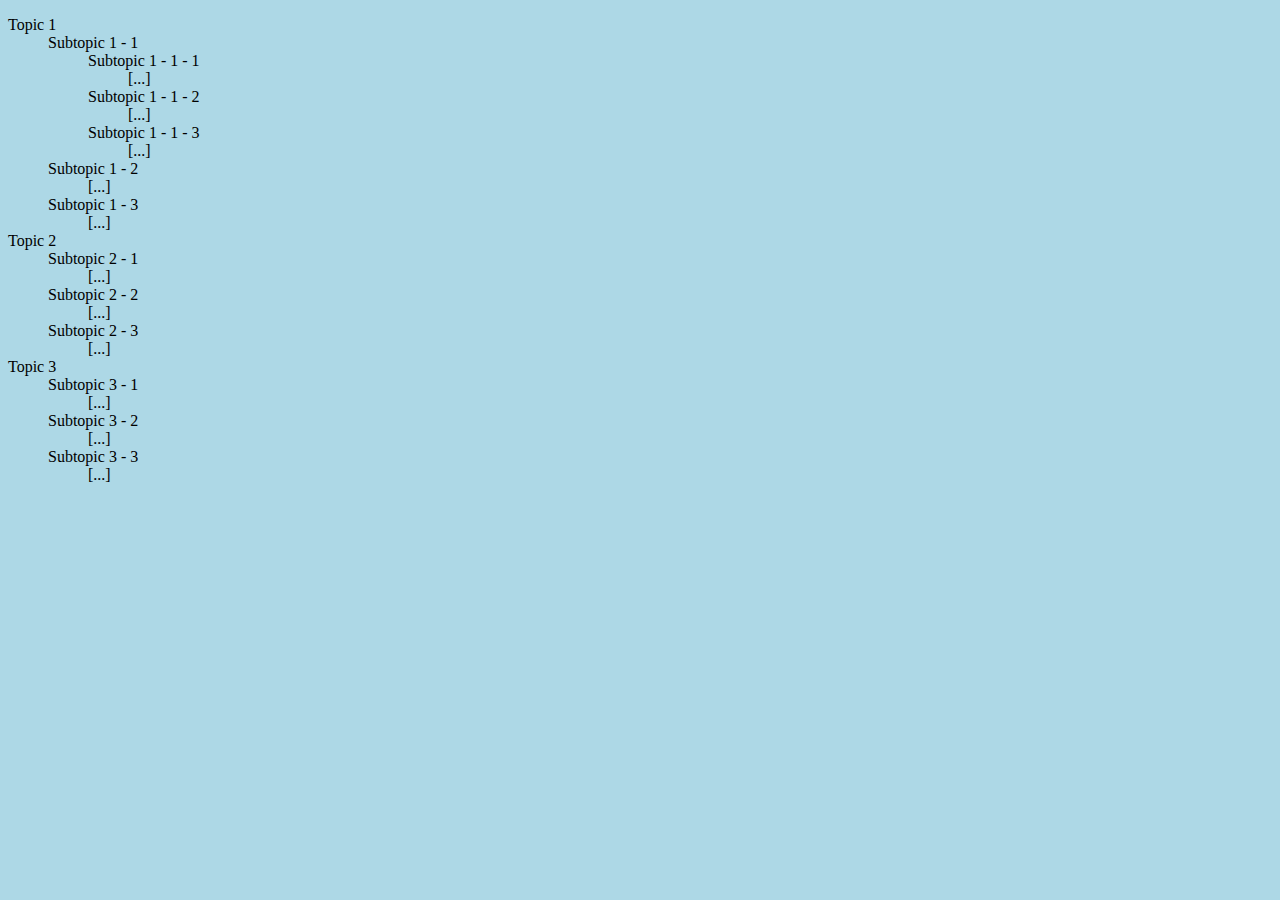
==== index.html @ 739a3d5d "Update index.html" ====
<!DOCTYPE html>
<html>
<head>
<title>Decision Tree</title>
<script src="jquery-3.1.1.min.js"></script>
	<link href="main.css" rel="stylesheet" type="text/css" /> 
		<script>
  $("dl.decision-tree dd").addClass("collapsed");
  $("dl.decision-tree dt").click(function(event) {
    $(event.target).next().toggleClass("collapsed");
  });
</script>
  </head>
  <body>
   <dl class="decision-tree">
  <dt>Topic 1</dt>
  <dd><dl>
         <dt>Subtopic 1 - 1</dt>
         <dd>
           <dl>
             <dt>Subtopic 1 - 1 - 1</dt>
             <dd>[...]</dd>
             <dt>Subtopic 1 - 1 - 2</dt>
             <dd>[...]</dd>
             <dt>Subtopic 1 - 1 - 3</dt>
             <dd>[...]</dd>
           </dl>
         </dd>
         <dt>Subtopic 1 - 2</dt>
         <dd>[...]</dd>
         <dt>Subtopic 1 - 3</dt>
         <dd>[...]</dd>
      </dl>
  </dd>
  <dt>Topic 2</dt>
  <dd><dl>
         <dt>Subtopic 2 - 1</dt>
         <dd>[...]</dd>
         <dt>Subtopic 2 - 2</dt>
         <dd>[...]</dd>
         <dt>Subtopic 2 - 3</dt>
         <dd>[...]</dd>
      </dl>
  </dd>
  <dt>Topic 3</dt>
  <dd><dl>
         <dt>Subtopic 3 - 1</dt>
         <dd>[...]</dd>
         <dt>Subtopic 3 - 2</dt>
         <dd>[...]</dd>
         <dt>Subtopic 3 - 3</dt>
         <dd>[...]</dd>
      </dl>
  </dd>
</dl>

  </body>

</html>
---- main.css ----
dl.decision-tree dd.collapsed {
	display:none;
}

body {
    background-color: lightblue;
}

h1 {
    color: navy;
    margin-left: 20px;
}
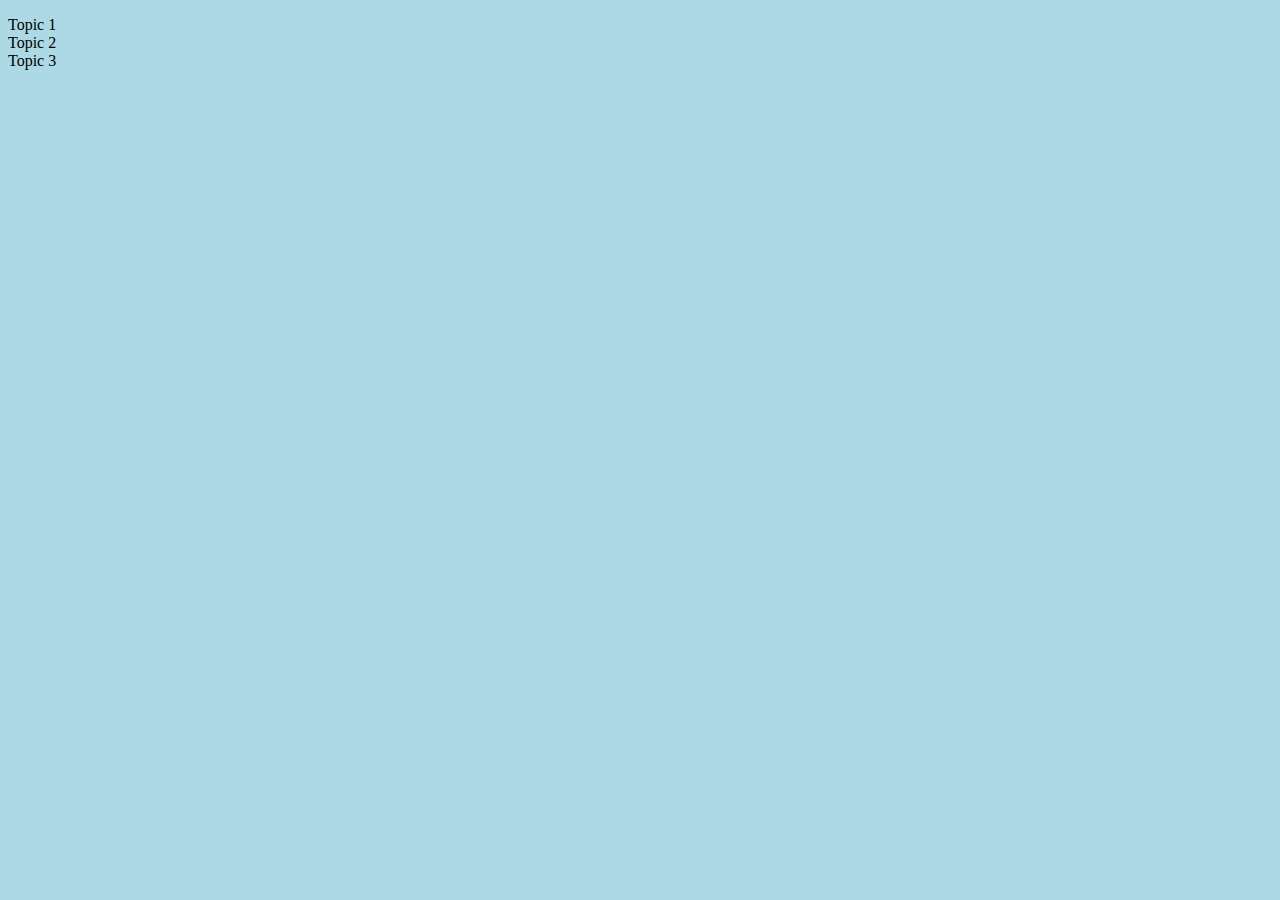
==== commit 760645fa: "Update index.html" ====
--- a/index.html
+++ b/index.html
@@ -2,14 +2,8 @@
 <html>
 <head>
 <title>Decision Tree</title>
-<script src="jquery-3.1.1.min.js"></script>
+<script src="https://ajax.googleapis.com/ajax/libs/jquery/3.1.1/jquery.min.js"></script>
 	<link href="main.css" rel="stylesheet" type="text/css" /> 
-		<script>
-  $("dl.decision-tree dd").addClass("collapsed");
-  $("dl.decision-tree dt").click(function(event) {
-    $(event.target).next().toggleClass("collapsed");
-  });
-</script>
   </head>
   <body>
    <dl class="decision-tree">
@@ -52,8 +46,15 @@
          <dd>[...]</dd>
       </dl>
   </dd>
+
 </dl>
-
+	  <script async src="//jsfiddle.net/8qpLw745/embed/"></script>
+	   	<script>
+  $("dl.decision-tree dd").addClass("collapsed");
+  $("dl.decision-tree dt").click(function(event) {
+    $(event.target).next().toggleClass("collapsed");
+  });
+</script>
   </body>
 
 </html>
--- a/main.css
+++ b/main.css
@@ -1,3 +1,4 @@
+
 dl.decision-tree dd.collapsed {
 	display:none;
 }
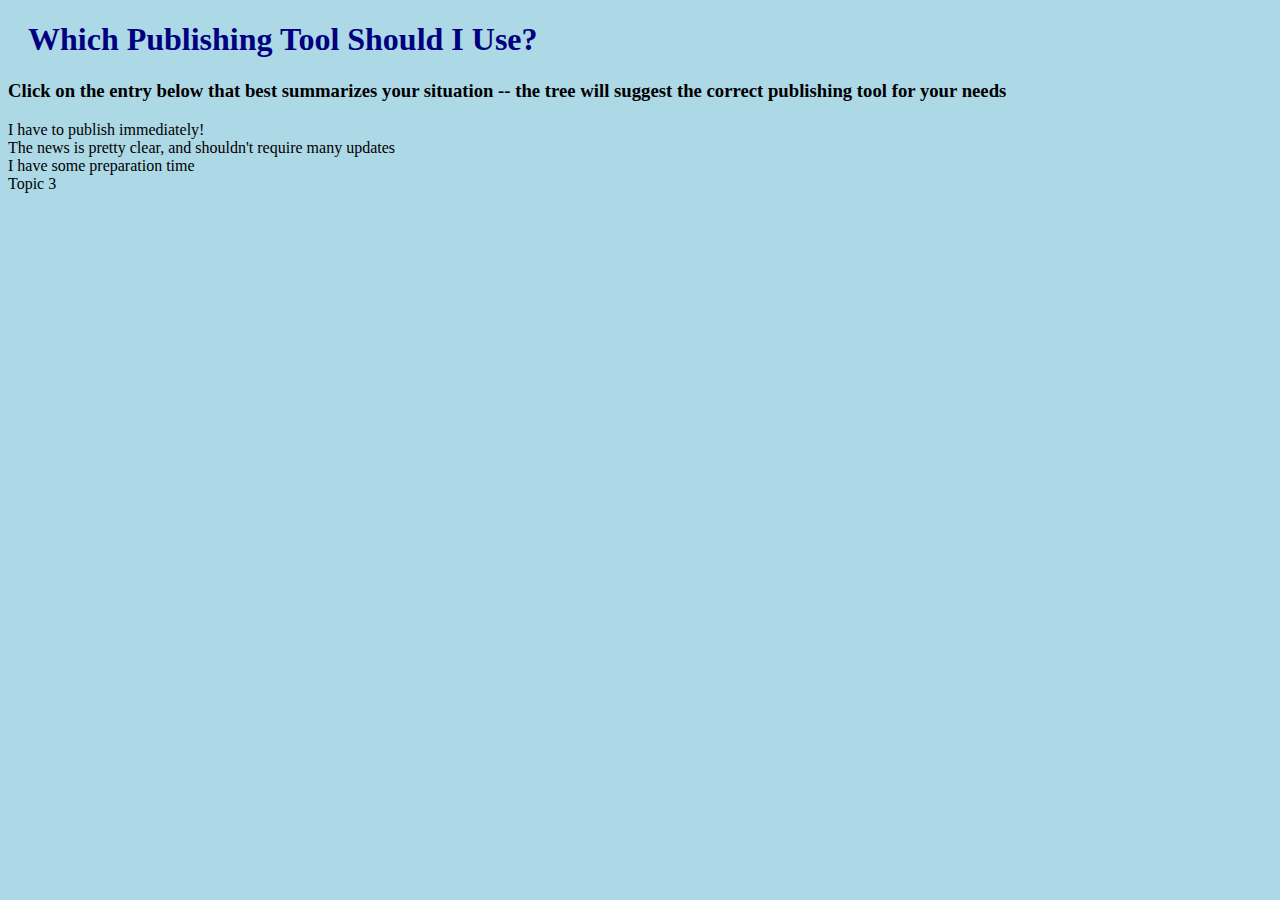
==== commit 427d2524: "Update index.html" ====
--- a/index.html
+++ b/index.html
@@ -6,10 +6,12 @@
 	<link href="main.css" rel="stylesheet" type="text/css" /> 
   </head>
   <body>
+	  <h1>Which Publishing Tool Should I Use?</h1>
+	  <h3>Click on the entry below that best summarizes your situation -- the tree will suggest the correct publishing tool for your needs</h3>
    <dl class="decision-tree">
-  <dt>Topic 1</dt>
+  <dt>I have to publish immediately!</dt>
   <dd><dl>
-         <dt>Subtopic 1 - 1</dt>
+         <dt>The news is evolving, with fast updates</dt>
          <dd>
            <dl>
              <dt>Subtopic 1 - 1 - 1</dt>
@@ -20,13 +22,19 @@
              <dd>[...]</dd>
            </dl>
          </dd>
-         <dt>Subtopic 1 - 2</dt>
+         <dt>The news is evolving, with information coming sporadically</dt>
          <dd>[...]</dd>
          <dt>Subtopic 1 - 3</dt>
          <dd>[...]</dd>
       </dl>
+	     <dt>The news is pretty clear, and shouldn't require many updates</dt>
+         <dd>
+           <dl>
+             <dt>Consider using a standard Scoop article</dt>
+           </dl>
+         </dd>
   </dd>
-  <dt>Topic 2</dt>
+  <dt>I have some preparation time</dt>
   <dd><dl>
          <dt>Subtopic 2 - 1</dt>
          <dd>[...]</dd>
@@ -48,7 +56,6 @@
   </dd>
 
 </dl>
-	  <script async src="//jsfiddle.net/8qpLw745/embed/"></script>
 	   	<script>
   $("dl.decision-tree dd").addClass("collapsed");
   $("dl.decision-tree dt").click(function(event) {
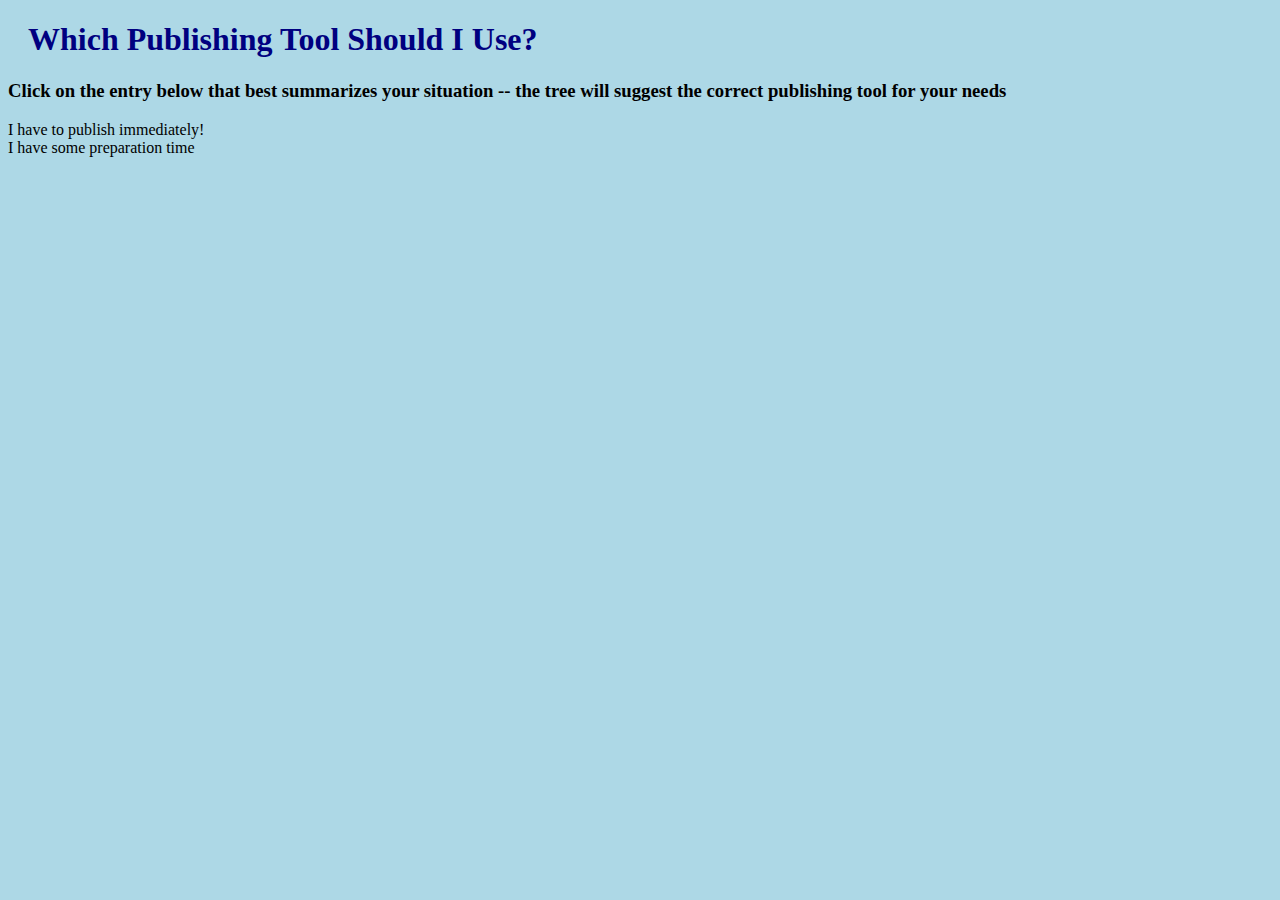
==== commit e44d5ea1: "Update index.html" ====
--- a/index.html
+++ b/index.html
@@ -11,29 +11,13 @@
    <dl class="decision-tree">
   <dt>I have to publish immediately!</dt>
   <dd><dl>
-         <dt>The news is evolving, with fast updates</dt>
-         <dd>
-           <dl>
-             <dt>Subtopic 1 - 1 - 1</dt>
-             <dd>[...]</dd>
-             <dt>Subtopic 1 - 1 - 2</dt>
-             <dd>[...]</dd>
-             <dt>Subtopic 1 - 1 - 3</dt>
-             <dd>[...]</dd>
-           </dl>
-         </dd>
-         <dt>The news is evolving, with information coming sporadically</dt>
-         <dd>[...]</dd>
-         <dt>Subtopic 1 - 3</dt>
-         <dd>[...]</dd>
-      </dl>
-	     <dt>The news is pretty clear, and shouldn't require many updates</dt>
-         <dd>
-           <dl>
-             <dt>Consider using a standard Scoop article</dt>
-           </dl>
-         </dd>
-  </dd>
+         <dt>Substantial news is evolving quickly, with information coming rapid-fire</dt>
+         <dd>Consider using a Liveblog</dd>
+         <dt>Substantial news is evolving moderately, with information coming sporadically</dt>
+         <dd>Consider using a Live Briefing</dd>
+         <dt>Substantial news is evolving slowly, with essential information already available</dt>
+         <dd>Consider using a standard Scoop Article</dd>
+      </dl>  </dd>
   <dt>I have some preparation time</dt>
   <dd><dl>
          <dt>Subtopic 2 - 1</dt>
@@ -44,18 +28,7 @@
          <dd>[...]</dd>
       </dl>
   </dd>
-  <dt>Topic 3</dt>
-  <dd><dl>
-         <dt>Subtopic 3 - 1</dt>
-         <dd>[...]</dd>
-         <dt>Subtopic 3 - 2</dt>
-         <dd>[...]</dd>
-         <dt>Subtopic 3 - 3</dt>
-         <dd>[...]</dd>
-      </dl>
-  </dd>
-
-</dl>
+ 
 	   	<script>
   $("dl.decision-tree dd").addClass("collapsed");
   $("dl.decision-tree dt").click(function(event) {
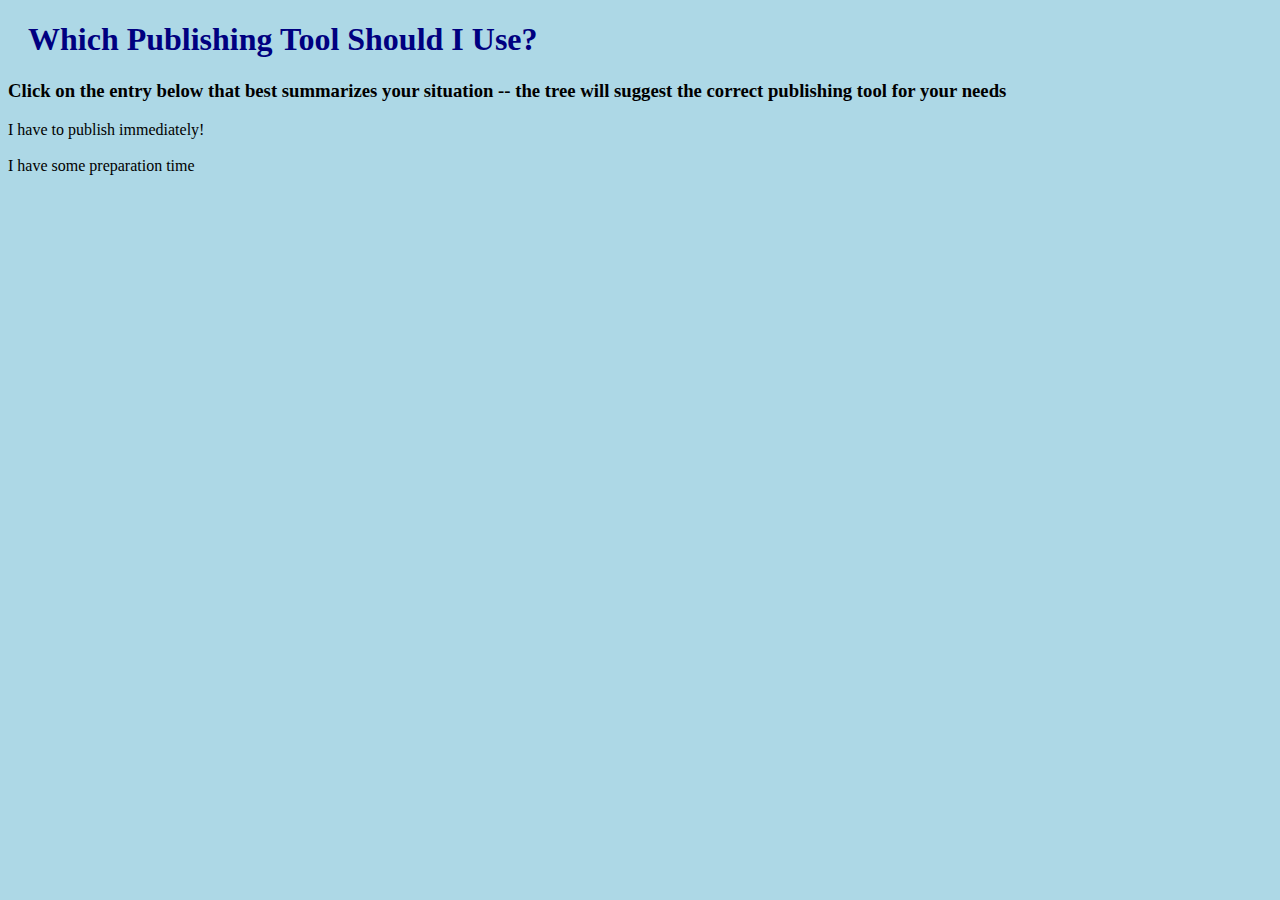
==== commit 83b53b95: "Update index.html" ====
--- a/index.html
+++ b/index.html
@@ -18,14 +18,15 @@
          <dt>Substantial news is evolving slowly, with essential information already available</dt>
          <dd>Consider using a standard Scoop Article</dd>
       </dl>  </dd>
+	   <br>
   <dt>I have some preparation time</dt>
   <dd><dl>
-         <dt>Subtopic 2 - 1</dt>
-         <dd>[...]</dd>
-         <dt>Subtopic 2 - 2</dt>
-         <dd>[...]</dd>
-         <dt>Subtopic 2 - 3</dt>
-         <dd>[...]</dd>
+         <dt>...For a standard news event</dt>
+         <dd>Consider using a standard Scoop article</dd>
+         <dt>...For a bigtime event, like the Superbowl</dt>
+         <dd>Consider using a Chatblog/Article combination to provide news and color</dd>
+         <dt>...For a news event that has massive scope and multiple storylines</dt>
+         <dd>Consider using a Live Briefing</dd>
       </dl>
   </dd>
  
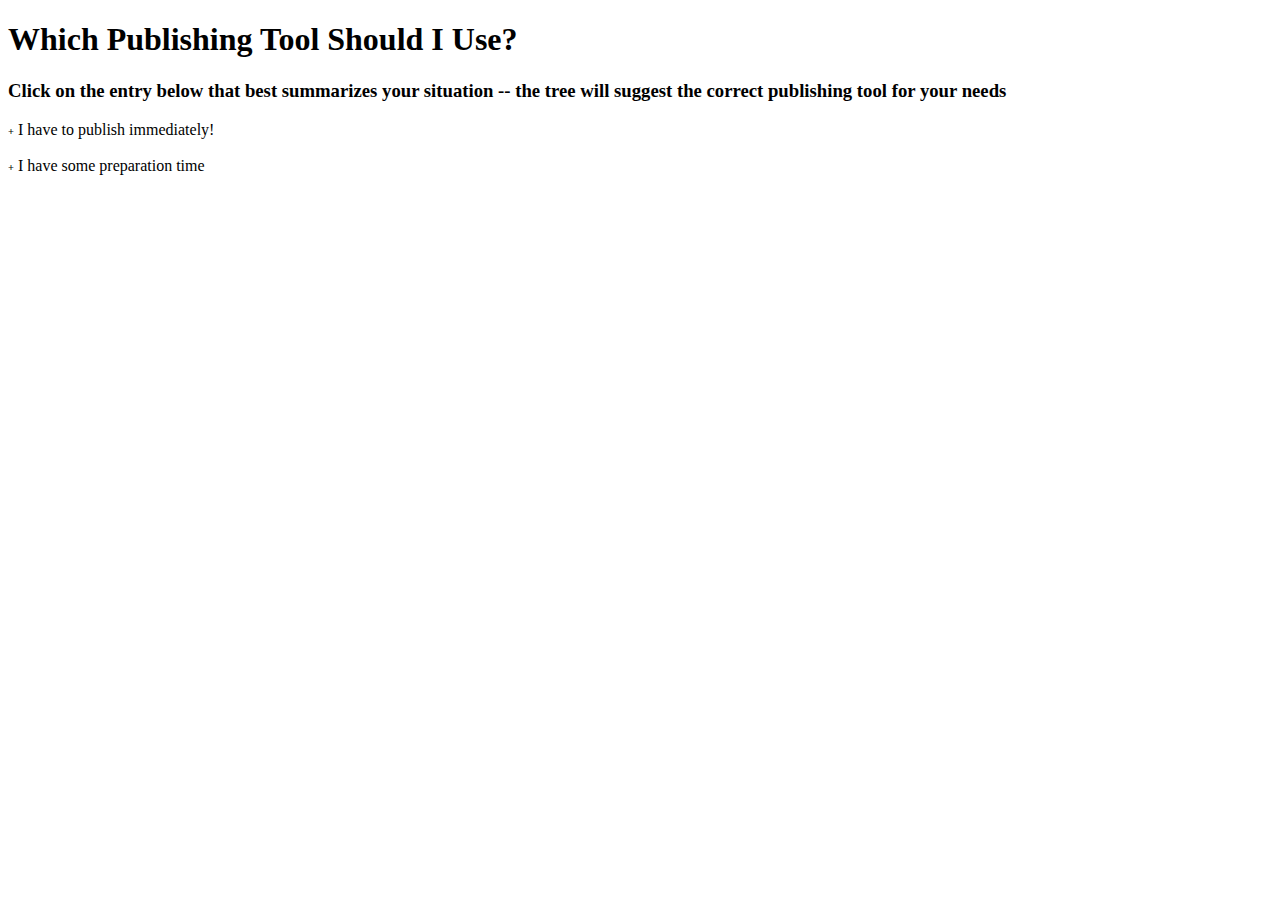
==== commit 7597b4cf: "Update index.html" ====
--- a/index.html
+++ b/index.html
@@ -31,8 +31,9 @@
   </dd>
  
 	   	<script>
-  $("dl.decision-tree dd").addClass("collapsed");
+  $("dl.decision-tree dd, dl.decision-tree dt").addClass("collapsed");
   $("dl.decision-tree dt").click(function(event) {
+  	$(event.target).toggleClass("collapsed");
     $(event.target).next().toggleClass("collapsed");
   });
 </script>
--- a/main.css
+++ b/main.css
@@ -1,13 +1,22 @@
+dl.decision-tree dl {
+  margin:3px 0px;
+}
+
+dl.decision-tree dd {
+  margin:3px 0px 3px 20px;
+}
 
 dl.decision-tree dd.collapsed {
-	display:none;
+  display:none;
 }
 
-body {
-    background-color: lightblue;
+dl.decision-tree dt:before {
+  content:"-";
+  display:inline-block;
+  width:10px;
+  font-weight:bold; font-size:65%;
 }
 
-h1 {
-    color: navy;
-    margin-left: 20px;
+dl.decision-tree dt.collapsed:before {
+  content:"+";
 }
